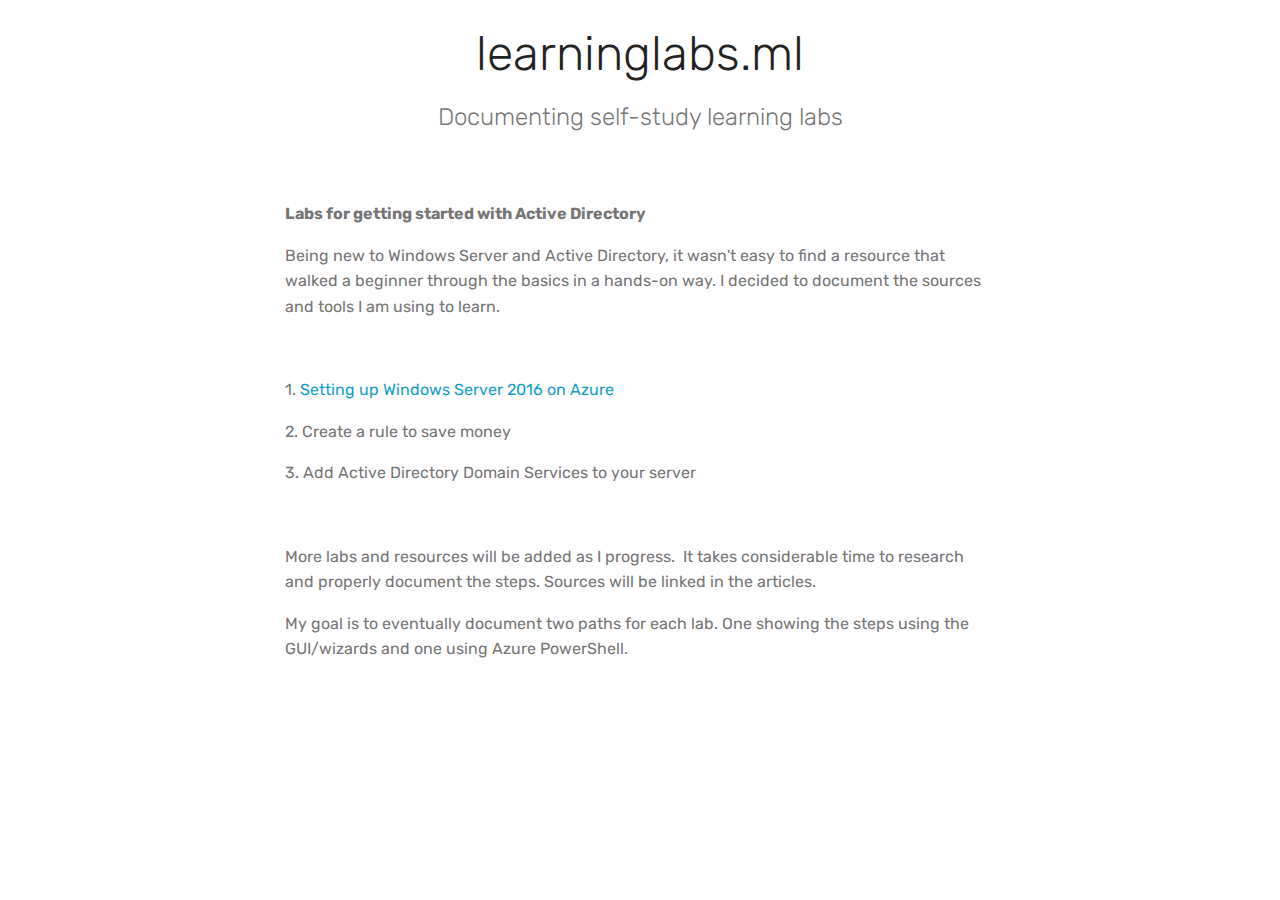
==== index.html @ c2d1ae89 "create github pages" ====
<!DOCTYPE html>
<html>
<head>
  <!-- Site made with Mobirise Website Builder v4.3.2, https://mobirise.com -->
  <meta charset="UTF-8">
  <meta http-equiv="X-UA-Compatible" content="IE=edge">
  <meta name="generator" content="Mobirise v4.3.2, mobirise.com">
  <meta name="viewport" content="width=device-width, initial-scale=1">
  <link rel="shortcut icon" href="assets/images/logo4.png" type="image/x-icon">
  <meta name="description" content="A few labs that follow my learning process.">
  <title>Learning Labs</title>
  <link rel="stylesheet" href="assets/tether/tether.min.css">
  <link rel="stylesheet" href="assets/bootstrap/css/bootstrap.min.css">
  <link rel="stylesheet" href="assets/bootstrap/css/bootstrap-grid.min.css">
  <link rel="stylesheet" href="assets/bootstrap/css/bootstrap-reboot.min.css">
  <link rel="stylesheet" href="assets/theme/css/style.css">
  <link rel="stylesheet" href="assets/mobirise/css/mbr-additional.css" type="text/css">
  
  
  
</head>
<body>
<section class="mbr-section content4 cid-roJCKXCPIL" id="content4-3" data-rv-view="48">

    

    <div class="container">
        <div class="media-container-row">
            <div class="title col-12 col-md-8">
                <h2 class="align-center pb-3 mbr-fonts-style display-2">
                    learninglabs.ml</h2>
                <h3 class="mbr-section-subtitle align-center mbr-light mbr-fonts-style display-5">Documenting self-study learning labs</h3>
                
            </div>
        </div>
    </div>
</section>

<section class="engine"><a href="https://mobirise.co/c">free website maker</a></section><section class="mbr-section article content1 cid-roJEyZtAhq" id="content1-7" data-rv-view="50">
    
     

    <div class="container">
        <div class="media-container-row">
            <div class="mbr-text col-12 col-md-8 mbr-fonts-style display-7"><p><strong>Labs for getting started with Active Directory</strong></p><p>Being new to Windows Server and Active Directory, it wasn't easy to find a resource that walked a beginner through the basics in a hands-on way. I decided to document the sources and tools I am using to learn.&nbsp;</p><p><span style="font-size: 1rem;"><br></span></p><p><span style="font-size: 1rem;">1. <a href="setting-up-windows-server.html">Setting up Windows Server 2016 on Azure</a></span><br></p><p><span style="font-size: 1rem;">2. Create a rule to save money</span></p><p><span style="font-size: 1rem;">3. Add Active Directory Domain Services to your server</span></p><p><span style="font-size: 1rem;"><br></span></p><p><span style="font-size: 1rem;">More labs and resources will be added as I progress. &nbsp;It takes considerable time to research and properly document the steps. Sources will be linked in the articles.&nbsp;</span></p><p>My goal is to eventually document two paths for each lab. One showing the steps using the GUI/wizards and one using Azure PowerShell.&nbsp;</p></div>
        </div>
    </div>
</section>


  <script src="assets/web/assets/jquery/jquery.min.js"></script>
  <script src="assets/popper/popper.min.js"></script>
  <script src="assets/tether/tether.min.js"></script>
  <script src="assets/bootstrap/js/bootstrap.min.js"></script>
  <script src="assets/smooth-scroll/smooth-scroll.js"></script>
  <script src="assets/theme/js/script.js"></script>
  
  
</body>
</html>
---- assets/theme/css/style.css ----
/*!
 * Mobirise v4 theme (https://mobirise.com/)
 * Copyright 2017 Mobirise
 */
section {
  background-color: #eeeeee; }

section,
.container,
.container-fluid {
  position: relative;
  word-wrap: break-word; }

a.mbr-iconfont:hover {
  text-decoration: none; }

.article .lead p, .article .lead ul, .article .lead ol, .article .lead pre, .article .lead blockquote {
  margin-bottom: 0; }

a {
  font-style: normal;
  font-weight: 400;
  cursor: pointer; }
  a, a:hover {
    text-decoration: none; }

figure {
  margin-bottom: 0; }

body {
  color: #232323; }

h1, h2, h3, h4, h5, h6,
.h1, .h2, .h3, .h4, .h5, .h6,
.display-1, .display-2, .display-3, .display-4 {
  line-height: 1;
  word-break: break-word;
  word-wrap: break-word; }

b, strong {
  font-weight: bold; }

blockquote {
  padding: 10px 0 10px 20px;
  position: relative;
  border-left: 2px solid;
  border-color: #ff3366; }

input:-webkit-autofill, input:-webkit-autofill:hover, input:-webkit-autofill:focus, input:-webkit-autofill:active {
  transition-delay: 9999s;
  transition-property: background-color, color; }

textarea[type="hidden"] {
  display: none; }

body {
  position: relative; }

section {
  background-position: 50% 50%;
  background-repeat: no-repeat;
  background-size: cover; }
  section .mbr-background-video,
  section .mbr-background-video-preview {
    position: absolute;
    bottom: 0;
    left: 0;
    right: 0;
    top: 0; }

.hidden {
  visibility: hidden; }

.mbr-z-index20 {
  z-index: 20; }

/*! Base colors */
.mbr-white {
  color: #ffffff; }

.mbr-black {
  color: #000000; }

.mbr-bg-white {
  background-color: #ffffff; }

.mbr-bg-black {
  background-color: #000000; }

/*! Text-aligns */
.align-left {
  text-align: left; }

.align-center {
  text-align: center; }

.align-right {
  text-align: right; }

@media (max-width: 767px) {
  .align-left, .align-center, .align-right, .mbr-section-btn, .mbr-section-title {
    text-align: center; } }
/*! Font-weight  */
.mbr-light {
  font-weight: 300; }

.mbr-regular {
  font-weight: 400; }

.mbr-semibold {
  font-weight: 500; }

.mbr-bold {
  font-weight: 700; }

/*! Media  */
.media-size-item {
  -webkit-flex: 1 1 auto;
  -moz-flex: 1 1 auto;
  -ms-flex: 1 1 auto;
  -o-flex: 1 1 auto;
  flex: 1 1 auto; }

.media-content {
  -webkit-flex-basis: 100%;
  flex-basis: 100%; }

.media-container-row {
  display: -ms-flexbox;
  display: -webkit-flex;
  display: flex;
  -webkit-flex-direction: row;
  -ms-flex-direction: row;
  flex-direction: row;
  -webkit-flex-wrap: wrap;
  -ms-flex-wrap: wrap;
  flex-wrap: wrap;
  -webkit-justify-content: center;
  -ms-flex-pack: center;
  justify-content: center;
  -webkit-align-content: center;
  -ms-flex-line-pack: center;
  align-content: center;
  -webkit-align-items: start;
  -ms-flex-align: start;
  align-items: start; }
  .media-container-row .media-size-item {
    width: 400px; }

.media-container-column {
  display: -ms-flexbox;
  display: -webkit-flex;
  display: flex;
  -webkit-flex-direction: column;
  -ms-flex-direction: column;
  flex-direction: column;
  -webkit-flex-wrap: wrap;
  -ms-flex-wrap: wrap;
  flex-wrap: wrap;
  -webkit-justify-content: center;
  -ms-flex-pack: center;
  justify-content: center;
  -webkit-align-content: center;
  -ms-flex-line-pack: center;
  align-content: center;
  -webkit-align-items: stretch;
  -ms-flex-align: stretch;
  align-items: stretch; }
  .media-container-column > * {
    width: 100%; }

@media (min-width: 992px) {
  .media-container-row {
    -webkit-flex-wrap: nowrap;
    -ms-flex-wrap: nowrap;
    flex-wrap: nowrap; } }
figure {
  overflow: hidden; }

figure[mbr-media-size] {
  transition: width 0.1s; }

.mbr-figure img, .mbr-figure iframe {
  display: block;
  width: 100%; }

.card {
  background-color: transparent;
  border: none; }

.card-img {
  text-align: center;
  flex-shrink: 0; }

.media {
  max-width: 100%;
  margin: 0 auto; }

.mbr-figure {
  -ms-flex-item-align: center;
  -ms-grid-row-align: center;
  -webkit-align-self: center;
  align-self: center; }

.media-container > div {
  max-width: 100%; }

.mbr-figure img, .card-img img {
  width: 100%; }

@media (max-width: 991px) {
  .media-size-item {
    width: auto !important; }

  .media {
    width: auto; }

  .mbr-figure {
    width: 100% !important; } }
/*! Buttons */
.mbr-section-btn {
  margin-left: -.25rem;
  margin-right: -.25rem;
  font-size: 0; }

nav .mbr-section-btn {
  margin-left: 0rem;
  margin-right: 0rem; }

/*! Btn icon margin */
.btn .mbr-iconfont, .btn.btn-sm .mbr-iconfont {
  cursor: pointer;
  margin-right: 0.5rem; }

.btn.btn-md .mbr-iconfont, .btn.btn-md .mbr-iconfont {
  margin-right: 0.8rem; }

.mbr-regular {
  font-weight: 400; }

.mbr-semibold {
  font-weight: 500; }

.mbr-bold {
  font-weight: 700; }

[type="submit"] {
  -webkit-appearance: none; }

/*! Full-screen */
.mbr-fullscreen .mbr-overlay {
  min-height: 100vh; }

.mbr-fullscreen {
  display: flex;
  display: -webkit-flex;
  display: -moz-flex;
  display: -ms-flex;
  display: -o-flex;
  align-items: center;
  -webkit-align-items: center;
  min-height: 100vh;
  padding-top: 3rem;
  padding-bottom: 3rem; }

/*! Map */
.map {
  height: 25rem;
  position: relative; }
  .map iframe {
    width: 100%;
    height: 100%; }

/* Form */
.form-asterisk {
  font-family: initial;
  position: absolute;
  top: -2px;
  font-weight: normal; }

/*! Scroll to top arrow */
.mbr-arrow-up {
  bottom: 25px;
  right: 90px;
  position: fixed;
  text-align: right;
  z-index: 5000;
  color: #ffffff;
  font-size: 32px;
  transform: rotate(180deg);
  -webkit-transform: rotate(180deg); }

.mbr-arrow-up a {
  background: rgba(0, 0, 0, 0.2);
  border-radius: 3px;
  color: #fff;
  display: inline-block;
  height: 60px;
  width: 60px;
  outline-style: none !important;
  position: relative;
  text-decoration: none;
  transition: all .3s ease-in-out;
  cursor: pointer;
  text-align: center; }
  .mbr-arrow-up a:hover {
    background-color: rgba(0, 0, 0, 0.4); }
  .mbr-arrow-up a i {
    line-height: 60px; }

.mbr-arrow-up-icon {
  display: block;
  color: #fff; }

.mbr-arrow-up-icon::before {
  content: "\203a";
  display: inline-block;
  font-family: serif;
  font-size: 32px;
  line-height: 1;
  font-style: normal;
  position: relative;
  top: 6px;
  left: -4px;
  -webkit-transform: rotate(-90deg);
  transform: rotate(-90deg); }

/*! Arrow Down */
.mbr-arrow {
  position: absolute;
  bottom: 45px;
  left: 50%;
  width: 60px;
  height: 60px;
  cursor: pointer;
  background-color: rgba(80, 80, 80, 0.5);
  border-radius: 50%;
  -webkit-transform: translateX(-50%);
  transform: translateX(-50%); }
  .mbr-arrow > a {
    display: inline-block;
    text-decoration: none;
    outline-style: none;
    -webkit-animation: arrowdown 1.7s ease-in-out infinite;
    animation: arrowdown 1.7s ease-in-out infinite; }
    .mbr-arrow > a > i {
      position: absolute;
      top: -2px;
      left: 15px;
      font-size: 2rem; }

@keyframes arrowdown {
  0% {
    transform: translateY(0px);
    -webkit-transform: translateY(0px); }
  50% {
    transform: translateY(-5px);
    -webkit-transform: translateY(-5px); }
  100% {
    transform: translateY(0px);
    -webkit-transform: translateY(0px); } }
@-webkit-keyframes arrowdown {
  0% {
    transform: translateY(0px);
    -webkit-transform: translateY(0px); }
  50% {
    transform: translateY(-5px);
    -webkit-transform: translateY(-5px); }
  100% {
    transform: translateY(0px);
    -webkit-transform: translateY(0px); } }
@media (max-width: 500px) {
  .mbr-arrow-up {
    left: 50%;
    right: auto;
    transform: translateX(-50%) rotate(180deg);
    -webkit-transform: translateX(-50%) rotate(180deg); } }
/*Gradients animation*/
@keyframes gradient-animation {
  from {
    background-position: 0% 100%;
    animation-timing-function: ease-in-out; }
  to {
    background-position: 100% 0%;
    animation-timing-function: ease-in-out; } }
@-webkit-keyframes gradient-animation {
  from {
    background-position: 0% 100%;
    animation-timing-function: ease-in-out; }
  to {
    background-position: 100% 0%;
    animation-timing-function: ease-in-out; } }
.bg-gradient {
  background-size: 200% 200%;
  animation: gradient-animation 5s infinite alternate;
  -webkit-animation: gradient-animation 5s infinite alternate; }

.menu .navbar-brand {
  display: -webkit-flex; }
  .menu .navbar-brand span {
    display: flex;
    display: -webkit-flex; }
  .menu .navbar-brand .navbar-caption-wrap {
    display: -webkit-flex; }
  .menu .navbar-brand .navbar-logo img {
    display: -webkit-flex; }
@media (min-width: 768px) and (max-width: 991px) {
  .menu .navbar-toggleable-sm .navbar-nav {
    display: -webkit-box;
    display: -webkit-flex;
    display: -ms-flexbox; } }
@media (min-width: 992px) {
  .menu .navbar-nav.nav-dropdown {
    display: -webkit-flex; }
  .menu .navbar-toggleable-sm .navbar-collapse {
    display: -webkit-flex !important; } }

/*# sourceMappingURL=style.css.map */
.engine {
	position: absolute;
	text-indent: -2400px;
	text-align: center;
	padding: 0;
	top: 0;
	left: -2400px;
}
---- assets/mobirise/css/mbr-additional.css ----
@import url(https://fonts.googleapis.com/css?family=Rubik:300,300i,400,400i,500,500i,700,700i,900,900i);





body {
  font-style: normal;
  line-height: 1.5;
}
.mbr-section-title {
  font-style: normal;
  line-height: 1.2;
}
.mbr-section-subtitle {
  line-height: 1.3;
}
.mbr-text {
  font-style: normal;
  line-height: 1.6;
}
.display-1 {
  font-family: 'Rubik', sans-serif;
  font-size: 4.25rem;
}
.display-1 > .mbr-iconfont {
  font-size: 6.8rem;
}
.display-2 {
  font-family: 'Rubik', sans-serif;
  font-size: 3rem;
}
.display-2 > .mbr-iconfont {
  font-size: 4.8rem;
}
.display-4 {
  font-family: 'Rubik', sans-serif;
  font-size: 1rem;
}
.display-4 > .mbr-iconfont {
  font-size: 1.6rem;
}
.display-5 {
  font-family: 'Rubik', sans-serif;
  font-size: 1.5rem;
}
.display-5 > .mbr-iconfont {
  font-size: 2.4rem;
}
.display-7 {
  font-family: 'Rubik', sans-serif;
  font-size: 1rem;
}
.display-7 > .mbr-iconfont {
  font-size: 1.6rem;
}
/* ---- Fluid typography for mobile devices ---- */
/* 1.4 - font scale ratio ( bootstrap == 1.42857 ) */
/* 100vw - current viewport width */
/* (48 - 20)  48 == 48rem == 768px, 20 == 20rem == 320px(minimal supported viewport) */
/* 0.65 - min scale variable, may vary */
@media (max-width: 768px) {
  .display-1 {
    font-size: 3.4rem;
    font-size: calc( 2.1374999999999997rem + (4.25 - 2.1374999999999997) * ((100vw - 20rem) / (48 - 20)));
    line-height: calc( 1.4 * (2.1374999999999997rem + (4.25 - 2.1374999999999997) * ((100vw - 20rem) / (48 - 20))));
  }
  .display-2 {
    font-size: 2.4rem;
    font-size: calc( 1.7rem + (3 - 1.7) * ((100vw - 20rem) / (48 - 20)));
    line-height: calc( 1.4 * (1.7rem + (3 - 1.7) * ((100vw - 20rem) / (48 - 20))));
  }
  .display-4 {
    font-size: 0.8rem;
    font-size: calc( 1rem + (1 - 1) * ((100vw - 20rem) / (48 - 20)));
    line-height: calc( 1.4 * (1rem + (1 - 1) * ((100vw - 20rem) / (48 - 20))));
  }
  .display-5 {
    font-size: 1.2rem;
    font-size: calc( 1.175rem + (1.5 - 1.175) * ((100vw - 20rem) / (48 - 20)));
    line-height: calc( 1.4 * (1.175rem + (1.5 - 1.175) * ((100vw - 20rem) / (48 - 20))));
  }
}
/* Buttons */
.btn {
  font-weight: 500;
  border-width: 2px;
  font-style: normal;
  letter-spacing: 1px;
  margin: .4rem .8rem;
  white-space: normal;
  -webkit-transition: all 0.3s ease-in-out;
  -moz-transition: all 0.3s ease-in-out;
  transition: all 0.3s ease-in-out;
  padding: 1rem 3rem;
  border-radius: 3px;
  display: inline-flex;
  align-items: center;
  justify-content: center;
  word-break: break-word;
}
.btn-sm {
  font-weight: 500;
  letter-spacing: 1px;
  -webkit-transition: all 0.3s ease-in-out;
  -moz-transition: all 0.3s ease-in-out;
  transition: all 0.3s ease-in-out;
  padding: 0.6rem 1.5rem;
  border-radius: 3px;
}
.btn-md {
  font-weight: 500;
  letter-spacing: 1px;
  margin: .4rem .8rem !important;
  -webkit-transition: all 0.3s ease-in-out;
  -moz-transition: all 0.3s ease-in-out;
  transition: all 0.3s ease-in-out;
  padding: 1rem 3rem;
  border-radius: 3px;
}
.btn-lg {
  font-weight: 500;
  letter-spacing: 1px;
  margin: .4rem .8rem !important;
  -webkit-transition: all 0.3s ease-in-out;
  -moz-transition: all 0.3s ease-in-out;
  transition: all 0.3s ease-in-out;
  padding: 1.2rem 3.2rem;
  border-radius: 3px;
}
.bg-primary {
  background-color: #149dcc !important;
}
.bg-success {
  background-color: #f7ed4a !important;
}
.bg-info {
  background-color: #82786e !important;
}
.bg-warning {
  background-color: #879a9f !important;
}
.bg-danger {
  background-color: #b1a374 !important;
}
.btn-primary,
.btn-primary:active {
  background-color: #149dcc;
  border-color: #149dcc;
  color: #ffffff;
}
.btn-primary:hover,
.btn-primary:focus,
.btn-primary.focus,
.btn-primary.active {
  color: #ffffff;
  background-color: #0d6786;
  border-color: #0d6786;
}
.btn-primary.disabled,
.btn-primary:disabled {
  color: #ffffff !important;
  background-color: #0d6786 !important;
  border-color: #0d6786 !important;
}
.btn-secondary,
.btn-secondary:active {
  background-color: #ff3366;
  border-color: #ff3366;
  color: #ffffff;
}
.btn-secondary:hover,
.btn-secondary:focus,
.btn-secondary.focus,
.btn-secondary.active {
  color: #ffffff;
  background-color: #e50039;
  border-color: #e50039;
}
.btn-secondary.disabled,
.btn-secondary:disabled {
  color: #ffffff !important;
  background-color: #e50039 !important;
  border-color: #e50039 !important;
}
.btn-info,
.btn-info:active {
  background-color: #82786e;
  border-color: #82786e;
  color: #ffffff;
}
.btn-info:hover,
.btn-info:focus,
.btn-info.focus,
.btn-info.active {
  color: #ffffff;
  background-color: #59524b;
  border-color: #59524b;
}
.btn-info.disabled,
.btn-info:disabled {
  color: #ffffff !important;
  background-color: #59524b !important;
  border-color: #59524b !important;
}
.btn-success,
.btn-success:active {
  background-color: #f7ed4a;
  border-color: #f7ed4a;
  color: #ffffff;
}
.btn-success:hover,
.btn-success:focus,
.btn-success.focus,
.btn-success.active {
  color: #ffffff;
  background-color: #eadd0a;
  border-color: #eadd0a;
}
.btn-success.disabled,
.btn-success:disabled {
  color: #ffffff !important;
  background-color: #eadd0a !important;
  border-color: #eadd0a !important;
}
.btn-warning,
.btn-warning:active {
  background-color: #879a9f;
  border-color: #879a9f;
  color: #ffffff;
}
.btn-warning:hover,
.btn-warning:focus,
.btn-warning.focus,
.btn-warning.active {
  color: #ffffff;
  background-color: #617479;
  border-color: #617479;
}
.btn-warning.disabled,
.btn-warning:disabled {
  color: #ffffff !important;
  background-color: #617479 !important;
  border-color: #617479 !important;
}
.btn-danger,
.btn-danger:active {
  background-color: #b1a374;
  border-color: #b1a374;
  color: #ffffff;
}
.btn-danger:hover,
.btn-danger:focus,
.btn-danger.focus,
.btn-danger.active {
  color: #ffffff;
  background-color: #8b7d4e;
  border-color: #8b7d4e;
}
.btn-danger.disabled,
.btn-danger:disabled {
  color: #ffffff !important;
  background-color: #8b7d4e !important;
  border-color: #8b7d4e !important;
}
.btn-white {
  color: #333333 !important;
}
.btn-white,
.btn-white:active {
  background-color: #ffffff;
  border-color: #ffffff;
  color: #ffffff;
}
.btn-white:hover,
.btn-white:focus,
.btn-white.focus,
.btn-white.active {
  color: #ffffff;
  background-color: #d4d4d4;
  border-color: #d4d4d4;
}
.btn-white.disabled,
.btn-white:disabled {
  color: #ffffff !important;
  background-color: #d4d4d4 !important;
  border-color: #d4d4d4 !important;
}
.btn-black,
.btn-black:active {
  background-color: #333333;
  border-color: #333333;
  color: #ffffff;
}
.btn-black:hover,
.btn-black:focus,
.btn-black.focus,
.btn-black.active {
  color: #ffffff;
  background-color: #0d0d0d;
  border-color: #0d0d0d;
}
.btn-black.disabled,
.btn-black:disabled {
  color: #ffffff !important;
  background-color: #0d0d0d !important;
  border-color: #0d0d0d !important;
}
.btn-primary-outline,
.btn-primary-outline:active {
  background: none;
  border-color: #0b566f;
  color: #0b566f;
}
.btn-primary-outline:hover,
.btn-primary-outline:focus,
.btn-primary-outline.focus,
.btn-primary-outline.active {
  color: #ffffff;
  background-color: #149dcc;
  border-color: #149dcc;
}
.btn-primary-outline.disabled,
.btn-primary-outline:disabled {
  color: #ffffff !important;
  background-color: #149dcc !important;
  border-color: #149dcc !important;
}
.btn-secondary-outline,
.btn-secondary-outline:active {
  background: none;
  border-color: #cc0033;
  color: #cc0033;
}
.btn-secondary-outline:hover,
.btn-secondary-outline:focus,
.btn-secondary-outline.focus,
.btn-secondary-outline.active {
  color: #ffffff;
  background-color: #ff3366;
  border-color: #ff3366;
}
.btn-secondary-outline.disabled,
.btn-secondary-outline:disabled {
  color: #ffffff !important;
  background-color: #ff3366 !important;
  border-color: #ff3366 !important;
}
.btn-info-outline,
.btn-info-outline:active {
  background: none;
  border-color: #4b453f;
  color: #4b453f;
}
.btn-info-outline:hover,
.btn-info-outline:focus,
.btn-info-outline.focus,
.btn-info-outline.active {
  color: #ffffff;
  background-color: #82786e;
  border-color: #82786e;
}
.btn-info-outline.disabled,
.btn-info-outline:disabled {
  color: #ffffff !important;
  background-color: #82786e !important;
  border-color: #82786e !important;
}
.btn-success-outline,
.btn-success-outline:active {
  background: none;
  border-color: #d2c609;
  color: #d2c609;
}
.btn-success-outline:hover,
.btn-success-outline:focus,
.btn-success-outline.focus,
.btn-success-outline.active {
  color: #ffffff;
  background-color: #f7ed4a;
  border-color: #f7ed4a;
}
.btn-success-outline.disabled,
.btn-success-outline:disabled {
  color: #ffffff !important;
  background-color: #f7ed4a !important;
  border-color: #f7ed4a !important;
}
.btn-warning-outline,
.btn-warning-outline:active {
  background: none;
  border-color: #55666b;
  color: #55666b;
}
.btn-warning-outline:hover,
.btn-warning-outline:focus,
.btn-warning-outline.focus,
.btn-warning-outline.active {
  color: #ffffff;
  background-color: #879a9f;
  border-color: #879a9f;
}
.btn-warning-outline.disabled,
.btn-warning-outline:disabled {
  color: #ffffff !important;
  background-color: #879a9f !important;
  border-color: #879a9f !important;
}
.btn-danger-outline,
.btn-danger-outline:active {
  background: none;
  border-color: #7a6e45;
  color: #7a6e45;
}
.btn-danger-outline:hover,
.btn-danger-outline:focus,
.btn-danger-outline.focus,
.btn-danger-outline.active {
  color: #ffffff;
  background-color: #b1a374;
  border-color: #b1a374;
}
.btn-danger-outline.disabled,
.btn-danger-outline:disabled {
  color: #ffffff !important;
  background-color: #b1a374 !important;
  border-color: #b1a374 !important;
}
.btn-black-outline,
.btn-black-outline:active {
  background: none;
  border-color: #000000;
  color: #000000;
}
.btn-black-outline:hover,
.btn-black-outline:focus,
.btn-black-outline.focus,
.btn-black-outline.active {
  color: #ffffff;
  background-color: #333333;
  border-color: #333333;
}
.btn-black-outline.disabled,
.btn-black-outline:disabled {
  color: #ffffff !important;
  background-color: #333333 !important;
  border-color: #333333 !important;
}
.btn-white-outline,
.btn-white-outline:active,
.btn-white-outline.active {
  background: none;
  border-color: #ffffff;
  color: #ffffff;
}
.btn-white-outline:hover,
.btn-white-outline:focus,
.btn-white-outline.focus {
  color: #333333;
  background-color: #ffffff;
  border-color: #ffffff;
}
.text-primary {
  color: #149dcc !important;
}
.text-secondary {
  color: #ff3366 !important;
}
.text-success {
  color: #f7ed4a !important;
}
.text-info {
  color: #82786e !important;
}
.text-warning {
  color: #879a9f !important;
}
.text-danger {
  color: #b1a374 !important;
}
.text-white {
  color: #ffffff !important;
}
.text-black {
  color: #000000 !important;
}
a.text-primary:hover,
a.text-primary:focus {
  color: #0b566f !important;
}
a.text-secondary:hover,
a.text-secondary:focus {
  color: #cc0033 !important;
}
a.text-success:hover,
a.text-success:focus {
  color: #d2c609 !important;
}
a.text-info:hover,
a.text-info:focus {
  color: #4b453f !important;
}
a.text-warning:hover,
a.text-warning:focus {
  color: #55666b !important;
}
a.text-danger:hover,
a.text-danger:focus {
  color: #7a6e45 !important;
}
a.text-white:hover,
a.text-white:focus {
  color: #b3b3b3 !important;
}
a.text-black:hover,
a.text-black:focus {
  color: #4d4d4d !important;
}
.alert-success {
  background-color: #70c770;
}
.alert-info {
  background-color: #82786e;
}
.alert-warning {
  background-color: #879a9f;
}
.alert-danger {
  background-color: #b1a374;
}
.mbr-section-btn a.btn:not(.btn-form) {
  border-radius: 100px;
}
.mbr-section-btn a.btn:not(.btn-form):hover {
  box-shadow: 0 10px 40px 0 rgba(0, 0, 0, 0.2);
}
.mbr-gallery-filter li a {
  border-radius: 100px !important;
}
.mbr-gallery-filter li.active .btn {
  background-color: #149dcc;
  border-color: #149dcc;
  color: #ffffff;
}
.mbr-gallery-filter li.active .btn:focus {
  box-shadow: none;
}
.nav-tabs .nav-link {
  border-radius: 100px !important;
}
.btn-form {
  border-radius: 0;
}
.btn-form:hover {
  cursor: pointer;
}
a,
a:hover {
  color: #149dcc;
}
.mbr-plan-header.bg-primary .mbr-plan-subtitle,
.mbr-plan-header.bg-primary .mbr-plan-price-desc {
  color: #b4e6f8;
}
.mbr-plan-header.bg-success .mbr-plan-subtitle,
.mbr-plan-header.bg-success .mbr-plan-price-desc {
  color: #ffffff;
}
.mbr-plan-header.bg-info .mbr-plan-subtitle,
.mbr-plan-header.bg-info .mbr-plan-price-desc {
  color: #beb8b2;
}
.mbr-plan-header.bg-warning .mbr-plan-subtitle,
.mbr-plan-header.bg-warning .mbr-plan-price-desc {
  color: #ced6d8;
}
.mbr-plan-header.bg-danger .mbr-plan-subtitle,
.mbr-plan-header.bg-danger .mbr-plan-price-desc {
  color: #dfd9c6;
}
/* Scroll to top button*/
.scrollToTop_wraper {
  opacity: 0 !important;
}
/* Others*/
.note-check a[data-value=Rubik] {
  font-style: normal;
}
.mbr-arrow a {
  color: #ffffff;
}
.form-control-label {
  position: relative;
  cursor: pointer;
  margin-bottom: .357em;
  padding: 0;
}
.alert {
  color: #ffffff;
  border-radius: 0;
  border: 0;
  font-size: .875rem;
  line-height: 1.5;
  margin-bottom: 1.875rem;
  padding: 1.25rem;
  position: relative;
}
.alert.alert-form::after {
  background-color: inherit;
  bottom: -7px;
  content: "";
  display: block;
  height: 14px;
  left: 50%;
  margin-left: -7px;
  position: absolute;
  transform: rotate(45deg);
  width: 14px;
}
.form-control {
  background-color: #f5f5f5;
  box-shadow: none;
  color: #565656;
  font-family: 'Rubik', sans-serif;
  font-size: 1rem;
  line-height: 1.43;
  min-height: 3.5em;
  padding: 1.07em .5em;
}
.form-control > .mbr-iconfont {
  font-size: 1.6rem;
}
.form-control,
.form-control:focus {
  border: 1px solid #e8e8e8;
}
.form-active .form-control:invalid {
  border-color: red;
}
.mbr-overlay {
  background-color: #000;
  bottom: 0;
  left: 0;
  opacity: .5;
  position: absolute;
  right: 0;
  top: 0;
  z-index: 0;
}
blockquote {
  font-style: italic;
  padding: 10px 0 10px 20px;
  font-size: 1.09rem;
  position: relative;
  border-color: #149dcc;
  border-width: 3px;
}
ul,
ol,
pre,
blockquote {
  margin-bottom: 2.3125rem;
}
pre {
  background: #f4f4f4;
  padding: 10px 24px;
  white-space: pre-wrap;
}
.inactive {
  -webkit-user-select: none;
  -moz-user-select: none;
  -ms-user-select: none;
  user-select: none;
  pointer-events: none;
  -webkit-user-drag: none;
  user-drag: none;
}
.mbr-section__comments .row {
  justify-content: center;
}
/* Forms */
.mbr-form .btn {
  margin: .4rem 0;
}
.mbr-form .input-group-btn a.btn {
  border-radius: 100px !important;
}
.mbr-form .input-group-btn a.btn:hover {
  box-shadow: 0 10px 40px 0 rgba(0, 0, 0, 0.2);
}
.mbr-form .input-group-btn button[type="submit"] {
  border-radius: 100px !important;
  padding: 1rem 3rem;
}
.mbr-form .input-group-btn button[type="submit"]:hover {
  box-shadow: 0 10px 40px 0 rgba(0, 0, 0, 0.2);
}
.form2 .form-control {
  border-top-left-radius: 100px;
  border-bottom-left-radius: 100px;
}
.form2 .input-group-btn a.btn {
  border-top-left-radius: 0 !important;
  border-bottom-left-radius: 0 !important;
}
.form2 .input-group-btn button[type="submit"] {
  border-top-left-radius: 0 !important;
  border-bottom-left-radius: 0 !important;
}
.form3 input[type="email"] {
  border-radius: 100px !important;
}
@media (max-width: 349px) {
  .form2 input[type="email"] {
    border-radius: 100px !important;
  }
  .form2 .input-group-btn a.btn {
    border-radius: 100px !important;
  }
  .form2 .input-group-btn button[type="submit"] {
    border-radius: 100px !important;
  }
}
@media (max-width: 767px) {
  .btn {
    font-size: .75rem !important;
  }
  .btn .mbr-iconfont {
    font-size: 1rem !important;
  }
}
/* Social block */
.btn-social {
  font-size: 20px;
  border-radius: 50%;
  padding: 0;
  width: 44px;
  height: 44px;
  line-height: 44px;
  text-align: center;
  position: relative;
  border: 2px solid #c0a375;
  border-color: #149dcc;
  color: #232323;
  cursor: pointer;
}
.btn-social i {
  top: 0;
  line-height: 44px;
  width: 44px;
}
.btn-social:hover {
  color: #fff;
  background: #149dcc;
}
.btn-social + .btn {
  margin-left: .1rem;
}
/* Footer */
.mbr-footer-content li::before,
.mbr-footer .mbr-contacts li::before {
  background: #149dcc;
}
.mbr-footer-content li a:hover,
.mbr-footer .mbr-contacts li a:hover {
  color: #149dcc;
}
.footer3 input[type="email"],
.footer4 input[type="email"] {
  border-radius: 100px !important;
}
.footer3 .input-group-btn a.btn,
.footer4 .input-group-btn a.btn {
  border-radius: 100px !important;
}
.footer3 .input-group-btn button[type="submit"],
.footer4 .input-group-btn button[type="submit"] {
  border-radius: 100px !important;
}
/* Headers*/
.header13 .form-inline input[type="email"],
.header14 .form-inline input[type="email"] {
  border-radius: 100px;
}
.header13 .form-inline input[type="text"],
.header14 .form-inline input[type="text"] {
  border-radius: 100px;
}
.header13 .form-inline input[type="tel"],
.header14 .form-inline input[type="tel"] {
  border-radius: 100px;
}
.header13 .form-inline a.btn,
.header14 .form-inline a.btn {
  border-radius: 100px;
}
.header13 .form-inline button,
.header14 .form-inline button {
  border-radius: 100px !important;
}
.offset-1 {
  margin-left: 8.33333%;
}
.offset-2 {
  margin-left: 16.66667%;
}
.offset-3 {
  margin-left: 25%;
}
.offset-4 {
  margin-left: 33.33333%;
}
.offset-5 {
  margin-left: 41.66667%;
}
.offset-6 {
  margin-left: 50%;
}
.offset-7 {
  margin-left: 58.33333%;
}
.offset-8 {
  margin-left: 66.66667%;
}
.offset-9 {
  margin-left: 75%;
}
.offset-10 {
  margin-left: 83.33333%;
}
.offset-11 {
  margin-left: 91.66667%;
}
@media (min-width: 576px) {
  .offset-sm-0 {
    margin-left: 0%;
  }
  .offset-sm-1 {
    margin-left: 8.33333%;
  }
  .offset-sm-2 {
    margin-left: 16.66667%;
  }
  .offset-sm-3 {
    margin-left: 25%;
  }
  .offset-sm-4 {
    margin-left: 33.33333%;
  }
  .offset-sm-5 {
    margin-left: 41.66667%;
  }
  .offset-sm-6 {
    margin-left: 50%;
  }
  .offset-sm-7 {
    margin-left: 58.33333%;
  }
  .offset-sm-8 {
    margin-left: 66.66667%;
  }
  .offset-sm-9 {
    margin-left: 75%;
  }
  .offset-sm-10 {
    margin-left: 83.33333%;
  }
  .offset-sm-11 {
    margin-left: 91.66667%;
  }
}
@media (min-width: 768px) {
  .offset-md-0 {
    margin-left: 0%;
  }
  .offset-md-1 {
    margin-left: 8.33333%;
  }
  .offset-md-2 {
    margin-left: 16.66667%;
  }
  .offset-md-3 {
    margin-left: 25%;
  }
  .offset-md-4 {
    margin-left: 33.33333%;
  }
  .offset-md-5 {
    margin-left: 41.66667%;
  }
  .offset-md-6 {
    margin-left: 50%;
  }
  .offset-md-7 {
    margin-left: 58.33333%;
  }
  .offset-md-8 {
    margin-left: 66.66667%;
  }
  .offset-md-9 {
    margin-left: 75%;
  }
  .offset-md-10 {
    margin-left: 83.33333%;
  }
  .offset-md-11 {
    margin-left: 91.66667%;
  }
}
@media (min-width: 992px) {
  .offset-lg-0 {
    margin-left: 0%;
  }
  .offset-lg-1 {
    margin-left: 8.33333%;
  }
  .offset-lg-2 {
    margin-left: 16.66667%;
  }
  .offset-lg-3 {
    margin-left: 25%;
  }
  .offset-lg-4 {
    margin-left: 33.33333%;
  }
  .offset-lg-5 {
    margin-left: 41.66667%;
  }
  .offset-lg-6 {
    margin-left: 50%;
  }
  .offset-lg-7 {
    margin-left: 58.33333%;
  }
  .offset-lg-8 {
    margin-left: 66.66667%;
  }
  .offset-lg-9 {
    margin-left: 75%;
  }
  .offset-lg-10 {
    margin-left: 83.33333%;
  }
  .offset-lg-11 {
    margin-left: 91.66667%;
  }
}
@media (min-width: 1200px) {
  .offset-xl-0 {
    margin-left: 0%;
  }
  .offset-xl-1 {
    margin-left: 8.33333%;
  }
  .offset-xl-2 {
    margin-left: 16.66667%;
  }
  .offset-xl-3 {
    margin-left: 25%;
  }
  .offset-xl-4 {
    margin-left: 33.33333%;
  }
  .offset-xl-5 {
    margin-left: 41.66667%;
  }
  .offset-xl-6 {
    margin-left: 50%;
  }
  .offset-xl-7 {
    margin-left: 58.33333%;
  }
  .offset-xl-8 {
    margin-left: 66.66667%;
  }
  .offset-xl-9 {
    margin-left: 75%;
  }
  .offset-xl-10 {
    margin-left: 83.33333%;
  }
  .offset-xl-11 {
    margin-left: 91.66667%;
  }
}
.navbar-toggler {
  -webkit-align-self: flex-start;
  -ms-flex-item-align: start;
  align-self: flex-start;
  padding: 0.25rem 0.75rem;
  font-size: 1.25rem;
  line-height: 1;
  background: transparent;
  border: 1px solid transparent;
  -webkit-border-radius: 0.25rem;
  border-radius: 0.25rem;
}
.navbar-toggler:focus,
.navbar-toggler:hover {
  text-decoration: none;
}
.navbar-toggler-icon {
  display: inline-block;
  width: 1.5em;
  height: 1.5em;
  vertical-align: middle;
  content: "";
  background: no-repeat center center;
  -webkit-background-size: 100% 100%;
  -o-background-size: 100% 100%;
  background-size: 100% 100%;
}
.navbar-toggler-left {
  position: absolute;
  left: 1rem;
}
.navbar-toggler-right {
  position: absolute;
  right: 1rem;
}
@media (max-width: 575px) {
  .navbar-toggleable .navbar-nav .dropdown-menu {
    position: static;
    float: none;
  }
  .navbar-toggleable > .container {
    padding-right: 0;
    padding-left: 0;
  }
}
@media (min-width: 576px) {
  .navbar-toggleable {
    -webkit-box-orient: horizontal;
    -webkit-box-direction: normal;
    -webkit-flex-direction: row;
    -ms-flex-direction: row;
    flex-direction: row;
    -webkit-flex-wrap: nowrap;
    -ms-flex-wrap: nowrap;
    flex-wrap: nowrap;
    -webkit-box-align: center;
    -webkit-align-items: center;
    -ms-flex-align: center;
    align-items: center;
  }
  .navbar-toggleable .navbar-nav {
    -webkit-box-orient: horizontal;
    -webkit-box-direction: normal;
    -webkit-flex-direction: row;
    -ms-flex-direction: row;
    flex-direction: row;
  }
  .navbar-toggleable .navbar-nav .nav-link {
    padding-right: .5rem;
    padding-left: .5rem;
  }
  .navbar-toggleable > .container {
    display: -webkit-box;
    display: -webkit-flex;
    display: -ms-flexbox;
    display: flex;
    -webkit-flex-wrap: nowrap;
    -ms-flex-wrap: nowrap;
    flex-wrap: nowrap;
    -webkit-box-align: center;
    -webkit-align-items: center;
    -ms-flex-align: center;
    align-items: center;
  }
  .navbar-toggleable .navbar-collapse {
    display: -webkit-box !important;
    display: -webkit-flex !important;
    display: -ms-flexbox !important;
    display: flex !important;
    width: 100%;
  }
  .navbar-toggleable .navbar-toggler {
    display: none;
  }
}
@media (max-width: 767px) {
  .navbar-toggleable-sm .navbar-nav .dropdown-menu {
    position: static;
    float: none;
  }
  .navbar-toggleable-sm > .container {
    padding-right: 0;
    padding-left: 0;
  }
}
@media (min-width: 768px) {
  .navbar-toggleable-sm {
    -webkit-box-orient: horizontal;
    -webkit-box-direction: normal;
    -webkit-flex-direction: row;
    -ms-flex-direction: row;
    flex-direction: row;
    -webkit-flex-wrap: nowrap;
    -ms-flex-wrap: nowrap;
    flex-wrap: nowrap;
    -webkit-box-align: center;
    -webkit-align-items: center;
    -ms-flex-align: center;
    align-items: center;
  }
  .navbar-toggleable-sm .navbar-nav {
    -webkit-box-orient: horizontal;
    -webkit-box-direction: normal;
    -webkit-flex-direction: row;
    -ms-flex-direction: row;
    flex-direction: row;
  }
  .navbar-toggleable-sm .navbar-nav .nav-link {
    padding-right: .5rem;
    padding-left: .5rem;
  }
  .navbar-toggleable-sm > .container {
    display: -webkit-box;
    display: -webkit-flex;
    display: -ms-flexbox;
    display: flex;
    -webkit-flex-wrap: nowrap;
    -ms-flex-wrap: nowrap;
    flex-wrap: nowrap;
    -webkit-box-align: center;
    -webkit-align-items: center;
    -ms-flex-align: center;
    align-items: center;
  }
  .navbar-toggleable-sm .navbar-collapse {
    display: -webkit-box !important;
    display: -webkit-flex !important;
    display: -ms-flexbox !important;
    display: flex !important;
    width: 100%;
  }
  .navbar-toggleable-sm .navbar-toggler {
    display: none;
  }
}
@media (max-width: 991px) {
  .navbar-toggleable-md .navbar-nav .dropdown-menu {
    position: static;
    float: none;
  }
  .navbar-toggleable-md > .container {
    padding-right: 0;
    padding-left: 0;
  }
}
@media (min-width: 992px) {
  .navbar-toggleable-md {
    -webkit-box-orient: horizontal;
    -webkit-box-direction: normal;
    -webkit-flex-direction: row;
    -ms-flex-direction: row;
    flex-direction: row;
    -webkit-flex-wrap: nowrap;
    -ms-flex-wrap: nowrap;
    flex-wrap: nowrap;
    -webkit-box-align: center;
    -webkit-align-items: center;
    -ms-flex-align: center;
    align-items: center;
  }
  .navbar-toggleable-md .navbar-nav {
    -webkit-box-orient: horizontal;
    -webkit-box-direction: normal;
    -webkit-flex-direction: row;
    -ms-flex-direction: row;
    flex-direction: row;
  }
  .navbar-toggleable-md .navbar-nav .nav-link {
    padding-right: .5rem;
    padding-left: .5rem;
  }
  .navbar-toggleable-md > .container {
    display: -webkit-box;
    display: -webkit-flex;
    display: -ms-flexbox;
    display: flex;
    -webkit-flex-wrap: nowrap;
    -ms-flex-wrap: nowrap;
    flex-wrap: nowrap;
    -webkit-box-align: center;
    -webkit-align-items: center;
    -ms-flex-align: center;
    align-items: center;
  }
  .navbar-toggleable-md .navbar-collapse {
    display: -webkit-box !important;
    display: -webkit-flex !important;
    display: -ms-flexbox !important;
    display: flex !important;
    width: 100%;
  }
  .navbar-toggleable-md .navbar-toggler {
    display: none;
  }
}
@media (max-width: 1199px) {
  .navbar-toggleable-lg .navbar-nav .dropdown-menu {
    position: static;
    float: none;
  }
  .navbar-toggleable-lg > .container {
    padding-right: 0;
    padding-left: 0;
  }
}
@media (min-width: 1200px) {
  .navbar-toggleable-lg {
    -webkit-box-orient: horizontal;
    -webkit-box-direction: normal;
    -webkit-flex-direction: row;
    -ms-flex-direction: row;
    flex-direction: row;
    -webkit-flex-wrap: nowrap;
    -ms-flex-wrap: nowrap;
    flex-wrap: nowrap;
    -webkit-box-align: center;
    -webkit-align-items: center;
    -ms-flex-align: center;
    align-items: center;
  }
  .navbar-toggleable-lg .navbar-nav {
    -webkit-box-orient: horizontal;
    -webkit-box-direction: normal;
    -webkit-flex-direction: row;
    -ms-flex-direction: row;
    flex-direction: row;
  }
  .navbar-toggleable-lg .navbar-nav .nav-link {
    padding-right: .5rem;
    padding-left: .5rem;
  }
  .navbar-toggleable-lg > .container {
    display: -webkit-box;
    display: -webkit-flex;
    display: -ms-flexbox;
    display: flex;
    -webkit-flex-wrap: nowrap;
    -ms-flex-wrap: nowrap;
    flex-wrap: nowrap;
    -webkit-box-align: center;
    -webkit-align-items: center;
    -ms-flex-align: center;
    align-items: center;
  }
  .navbar-toggleable-lg .navbar-collapse {
    display: -webkit-box !important;
    display: -webkit-flex !important;
    display: -ms-flexbox !important;
    display: flex !important;
    width: 100%;
  }
  .navbar-toggleable-lg .navbar-toggler {
    display: none;
  }
}
.navbar-toggleable-xl {
  -webkit-box-orient: horizontal;
  -webkit-box-direction: normal;
  -webkit-flex-direction: row;
  -ms-flex-direction: row;
  flex-direction: row;
  -webkit-flex-wrap: nowrap;
  -ms-flex-wrap: nowrap;
  flex-wrap: nowrap;
  -webkit-box-align: center;
  -webkit-align-items: center;
  -ms-flex-align: center;
  align-items: center;
}
.navbar-toggleable-xl .navbar-nav .dropdown-menu {
  position: static;
  float: none;
}
.navbar-toggleable-xl > .container {
  padding-right: 0;
  padding-left: 0;
}
.navbar-toggleable-xl .navbar-nav {
  -webkit-box-orient: horizontal;
  -webkit-box-direction: normal;
  -webkit-flex-direction: row;
  -ms-flex-direction: row;
  flex-direction: row;
}
.navbar-toggleable-xl .navbar-nav .nav-link {
  padding-right: .5rem;
  padding-left: .5rem;
}
.navbar-toggleable-xl > .container {
  display: -webkit-box;
  display: -webkit-flex;
  display: -ms-flexbox;
  display: flex;
  -webkit-flex-wrap: nowrap;
  -ms-flex-wrap: nowrap;
  flex-wrap: nowrap;
  -webkit-box-align: center;
  -webkit-align-items: center;
  -ms-flex-align: center;
  align-items: center;
}
.navbar-toggleable-xl .navbar-collapse {
  display: -webkit-box !important;
  display: -webkit-flex !important;
  display: -ms-flexbox !important;
  display: flex !important;
  width: 100%;
}
.navbar-toggleable-xl .navbar-toggler {
  display: none;
}
.card-img {
  width: auto;
}
.menu .navbar.collapsed:not(.beta-menu) {
  flex-direction: column;
}
.carousel-item.active,
.carousel-item-next,
.carousel-item-prev {
  display: -webkit-box;
  display: -webkit-flex;
  display: -ms-flexbox;
  display: flex;
}
.note-air-layout .dropup .dropdown-menu,
.note-air-layout .navbar-fixed-bottom .dropdown .dropdown-menu {
  bottom: initial !important;
}
html,
body {
  height: auto;
  min-height: 100vh;
}
.cid-roJCKXCPIL {
  padding-top: 30px;
  padding-bottom: 30px;
  background-color: #ffffff;
}
.cid-roJCKXCPIL .mbr-section-subtitle {
  color: #767676;
}
.cid-roJEyZtAhq {
  padding-top: 30px;
  padding-bottom: 30px;
  background-color: #ffffff;
}
.cid-roJEyZtAhq .mbr-text,
.cid-roJEyZtAhq blockquote {
  color: #767676;
}
.cid-roJP3tGdZZ {
  padding-top: 60px;
  padding-bottom: 60px;
  background-color: #ffffff;
}
.cid-roJP3tGdZZ .mbr-section-subtitle {
  color: #767676;
}
.cid-roJP9jHLHy {
  padding-top: 30px;
  padding-bottom: 30px;
  background-color: #ffffff;
}
.cid-roJP9jHLHy .line {
  background-color: #149dcc;
  color: #149dcc;
  align: center;
  height: 2px;
  margin: 0 auto;
}
.cid-roJP9jHLHy .section-text {
  padding: 2rem 0;
}
.cid-roJP9jHLHy .inner-container {
  margin: 0 auto;
}
@media (max-width: 768px) {
  .cid-roJP9jHLHy .inner-container {
    width: 100% !important;
  }
}
.cid-roJPGUbXRT {
  padding-top: 60px;
  padding-bottom: 60px;
  background-color: #ffffff;
}
.cid-roJPGUbXRT .mbr-section-subtitle {
  color: #767676;
}
.cid-roJPPCZVVU {
  padding-top: 30px;
  padding-bottom: 30px;
  background-color: #ffffff;
}
.cid-roJPPCZVVU .line {
  background-color: #149dcc;
  color: #149dcc;
  align: center;
  height: 2px;
  margin: 0 auto;
}
.cid-roJPPCZVVU .section-text {
  padding: 2rem 0;
}
.cid-roJPPCZVVU .inner-container {
  margin: 0 auto;
}
@media (max-width: 768px) {
  .cid-roJPPCZVVU .inner-container {
    width: 100% !important;
  }
}
.cid-roJMNxtgde {
  padding-top: 60px;
  padding-bottom: 15px;
  background-color: #ffffff;
}
.cid-roJMNxtgde .mbr-section-subtitle {
  color: #767676;
}
.cid-roJL8s371Y {
  padding-top: 30px;
  padding-bottom: 30px;
  background-color: #ffffff;
}
.cid-roJL8s371Y .mbr-text,
.cid-roJL8s371Y blockquote {
  color: #767676;
}
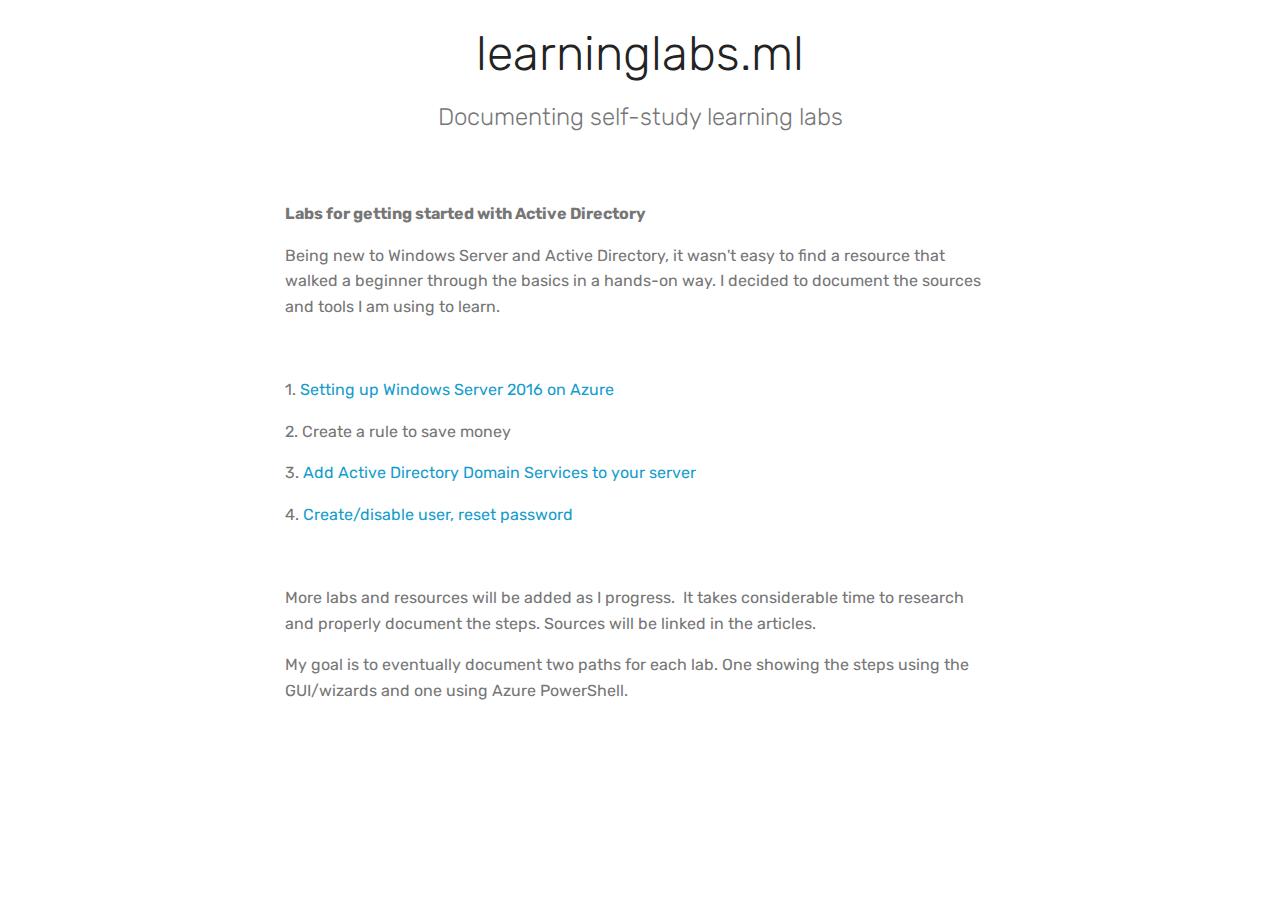
==== commit 0be42f05: "create github pages" ====
--- a/index.html
+++ b/index.html
@@ -20,7 +20,7 @@
   
 </head>
 <body>
-<section class="mbr-section content4 cid-roJCKXCPIL" id="content4-3" data-rv-view="48">
+<section class="mbr-section content4 cid-roJCKXCPIL" id="content4-3" data-rv-view="71">
 
     
 
@@ -36,13 +36,13 @@
     </div>
 </section>
 
-<section class="engine"><a href="https://mobirise.co/c">free website maker</a></section><section class="mbr-section article content1 cid-roJEyZtAhq" id="content1-7" data-rv-view="50">
+<section class="engine"><a href="https://mobirise.co/q">bootstrap slideshow</a></section><section class="mbr-section article content1 cid-roJEyZtAhq" id="content1-7" data-rv-view="73">
     
      
 
     <div class="container">
         <div class="media-container-row">
-            <div class="mbr-text col-12 col-md-8 mbr-fonts-style display-7"><p><strong>Labs for getting started with Active Directory</strong></p><p>Being new to Windows Server and Active Directory, it wasn't easy to find a resource that walked a beginner through the basics in a hands-on way. I decided to document the sources and tools I am using to learn.&nbsp;</p><p><span style="font-size: 1rem;"><br></span></p><p><span style="font-size: 1rem;">1. <a href="setting-up-windows-server.html">Setting up Windows Server 2016 on Azure</a></span><br></p><p><span style="font-size: 1rem;">2. Create a rule to save money</span></p><p><span style="font-size: 1rem;">3. Add Active Directory Domain Services to your server</span></p><p><span style="font-size: 1rem;"><br></span></p><p><span style="font-size: 1rem;">More labs and resources will be added as I progress. &nbsp;It takes considerable time to research and properly document the steps. Sources will be linked in the articles.&nbsp;</span></p><p>My goal is to eventually document two paths for each lab. One showing the steps using the GUI/wizards and one using Azure PowerShell.&nbsp;</p></div>
+            <div class="mbr-text col-12 col-md-8 mbr-fonts-style display-7"><p><strong>Labs for getting started with Active Directory</strong></p><p>Being new to Windows Server and Active Directory, it wasn't easy to find a resource that walked a beginner through the basics in a hands-on way. I decided to document the sources and tools I am using to learn.&nbsp;</p><p><span style="font-size: 1rem;"><br></span></p><p><span style="font-size: 1rem;">1. <a href="setting-up-windows-server.html">Setting up Windows Server 2016 on Azure</a></span><br></p><p><span style="font-size: 1rem;">2. Create a rule to save money</span></p><p><span style="font-size: 1rem;">3. <a href="page3.html">Add Active Directory Domain Services to your server</a></span></p><p><span style="font-size: 1rem;">4. <a href="page4.html">Create/disable user, reset password</a></span></p><p><span style="font-size: 1rem;"><br></span></p><p><span style="font-size: 1rem;">More labs and resources will be added as I progress. &nbsp;It takes considerable time to research and properly document the steps. Sources will be linked in the articles.&nbsp;</span></p><p>My goal is to eventually document two paths for each lab. One showing the steps using the GUI/wizards and one using Azure PowerShell.&nbsp;</p></div>
         </div>
     </div>
 </section>
--- a/assets/mobirise/css/mbr-additional.css
+++ b/assets/mobirise/css/mbr-additional.css
@@ -1416,6 +1416,18 @@
     width: 100% !important;
   }
 }
+.cid-rpPVYMUqka {
+  padding-top: 60px;
+  padding-bottom: 60px;
+  background-color: #ffffff;
+}
+.cid-rpPVYMUqka .mbr-text,
+.cid-rpPVYMUqka blockquote {
+  color: #767676;
+}
+.cid-rpPVYMUqka .mbr-text {
+  text-align: center;
+}
 .cid-roJMNxtgde {
   padding-top: 60px;
   padding-bottom: 15px;
@@ -1433,3 +1445,20 @@
 .cid-roJL8s371Y blockquote {
   color: #767676;
 }
+.cid-rpPb0kfbfc {
+  padding-top: 60px;
+  padding-bottom: 30px;
+  background-color: #ffffff;
+}
+.cid-rpPb0kfbfc .mbr-section-subtitle {
+  color: #767676;
+}
+.cid-rpPb1oWRN8 {
+  padding-top: 15px;
+  padding-bottom: 15px;
+  background-color: #ffffff;
+}
+.cid-rpPb1oWRN8 .mbr-text,
+.cid-rpPb1oWRN8 blockquote {
+  color: #767676;
+}
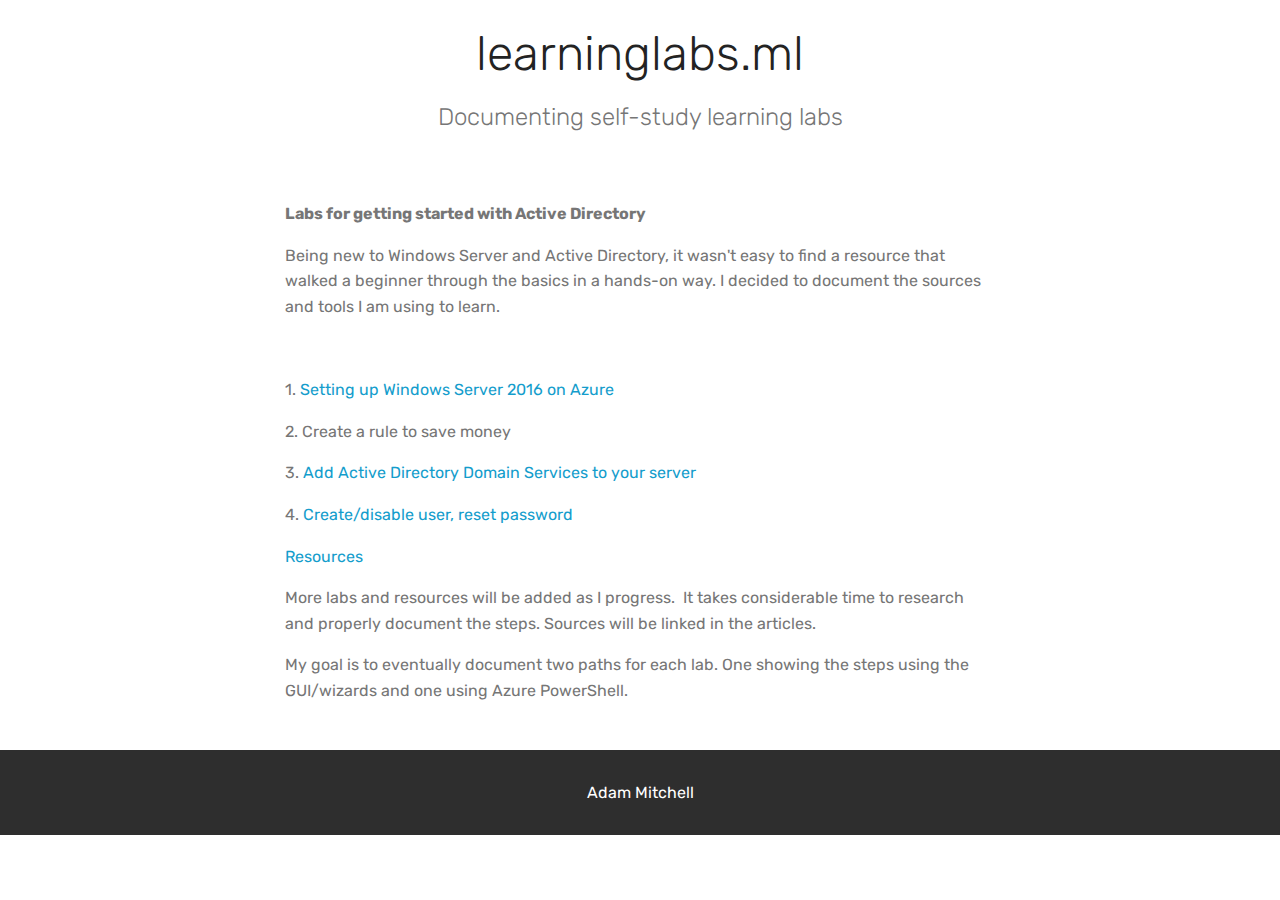
==== commit d25892e4: "create github pages" ====
--- a/index.html
+++ b/index.html
@@ -20,7 +20,7 @@
   
 </head>
 <body>
-<section class="mbr-section content4 cid-roJCKXCPIL" id="content4-3" data-rv-view="71">
+<section class="mbr-section content4 cid-roJCKXCPIL" id="content4-3" data-rv-view="72">
 
     
 
@@ -36,13 +36,29 @@
     </div>
 </section>
 
-<section class="engine"><a href="https://mobirise.co/q">bootstrap slideshow</a></section><section class="mbr-section article content1 cid-roJEyZtAhq" id="content1-7" data-rv-view="73">
+<section class="engine"><a href="https://mobirise.co/e">website authoring software</a></section><section class="mbr-section article content1 cid-roJEyZtAhq" id="content1-7" data-rv-view="74">
     
      
 
     <div class="container">
         <div class="media-container-row">
-            <div class="mbr-text col-12 col-md-8 mbr-fonts-style display-7"><p><strong>Labs for getting started with Active Directory</strong></p><p>Being new to Windows Server and Active Directory, it wasn't easy to find a resource that walked a beginner through the basics in a hands-on way. I decided to document the sources and tools I am using to learn.&nbsp;</p><p><span style="font-size: 1rem;"><br></span></p><p><span style="font-size: 1rem;">1. <a href="setting-up-windows-server.html">Setting up Windows Server 2016 on Azure</a></span><br></p><p><span style="font-size: 1rem;">2. Create a rule to save money</span></p><p><span style="font-size: 1rem;">3. <a href="page3.html">Add Active Directory Domain Services to your server</a></span></p><p><span style="font-size: 1rem;">4. <a href="page4.html">Create/disable user, reset password</a></span></p><p><span style="font-size: 1rem;"><br></span></p><p><span style="font-size: 1rem;">More labs and resources will be added as I progress. &nbsp;It takes considerable time to research and properly document the steps. Sources will be linked in the articles.&nbsp;</span></p><p>My goal is to eventually document two paths for each lab. One showing the steps using the GUI/wizards and one using Azure PowerShell.&nbsp;</p></div>
+            <div class="mbr-text col-12 col-md-8 mbr-fonts-style display-7"><p><strong>Labs for getting started with Active Directory</strong></p><p>Being new to Windows Server and Active Directory, it wasn't easy to find a resource that walked a beginner through the basics in a hands-on way. I decided to document the sources and tools I am using to learn.&nbsp;</p><p><span style="font-size: 1rem;"><br></span></p><p><span style="font-size: 1rem;">1. <a href="setting-up-windows-server.html">Setting up Windows Server 2016 on Azure</a></span><br></p><p><span style="font-size: 1rem;">2. Create a rule to save money</span></p><p><span style="font-size: 1rem;">3. <a href="page3.html">Add Active Directory Domain Services to your server</a></span></p><p><span style="font-size: 1rem;">4. <a href="page4.html">Create/disable user, reset password</a></span></p><p><a href="page5.html">Resources</a></p><p><span style="font-size: 1rem;">More labs and resources will be added as I progress. &nbsp;It takes considerable time to research and properly document the steps. Sources will be linked in the articles.&nbsp;</span></p><p>My goal is to eventually document two paths for each lab. One showing the steps using the GUI/wizards and one using Azure PowerShell.&nbsp;</p></div>
+        </div>
+    </div>
+</section>
+
+<section once="" class="cid-rrfm9zXiCL" id="footer6-k" data-rv-view="75">
+
+    
+
+    
+
+    <div class="container">
+        <div class="media-container-row align-center mbr-white">
+            <div class="col-12">
+                <p class="mbr-text mb-0 mbr-fonts-style display-7">
+                    Adam Mitchell</p>
+            </div>
         </div>
     </div>
 </section>
--- a/assets/mobirise/css/mbr-additional.css
+++ b/assets/mobirise/css/mbr-additional.css
@@ -1354,6 +1354,11 @@
 .cid-roJEyZtAhq blockquote {
   color: #767676;
 }
+.cid-rrfm9zXiCL {
+  padding-top: 30px;
+  padding-bottom: 30px;
+  background-color: #2e2e2e;
+}
 .cid-roJP3tGdZZ {
   padding-top: 60px;
   padding-bottom: 60px;
@@ -1428,6 +1433,11 @@
 .cid-rpPVYMUqka .mbr-text {
   text-align: center;
 }
+.cid-rrfZ0FNYqP {
+  padding-top: 30px;
+  padding-bottom: 30px;
+  background-color: #2e2e2e;
+}
 .cid-roJMNxtgde {
   padding-top: 60px;
   padding-bottom: 15px;
@@ -1445,6 +1455,11 @@
 .cid-roJL8s371Y blockquote {
   color: #767676;
 }
+.cid-rrfZm2idYG {
+  padding-top: 30px;
+  padding-bottom: 30px;
+  background-color: #2e2e2e;
+}
 .cid-rpPb0kfbfc {
   padding-top: 60px;
   padding-bottom: 30px;
@@ -1462,3 +1477,30 @@
 .cid-rpPb1oWRN8 blockquote {
   color: #767676;
 }
+.cid-rrfZu2YXcd {
+  padding-top: 30px;
+  padding-bottom: 30px;
+  background-color: #2e2e2e;
+}
+.cid-rrfnzqJogU {
+  padding-top: 60px;
+  padding-bottom: 15px;
+  background-color: #ffffff;
+}
+.cid-rrfnzqJogU .mbr-section-subtitle {
+  color: #767676;
+}
+.cid-rrfnA7Dchk {
+  padding-top: 30px;
+  padding-bottom: 60px;
+  background-color: #ffffff;
+}
+.cid-rrfnA7Dchk .mbr-text,
+.cid-rrfnA7Dchk blockquote {
+  color: #767676;
+}
+.cid-rrfm9zXiCL {
+  padding-top: 30px;
+  padding-bottom: 30px;
+  background-color: #2e2e2e;
+}
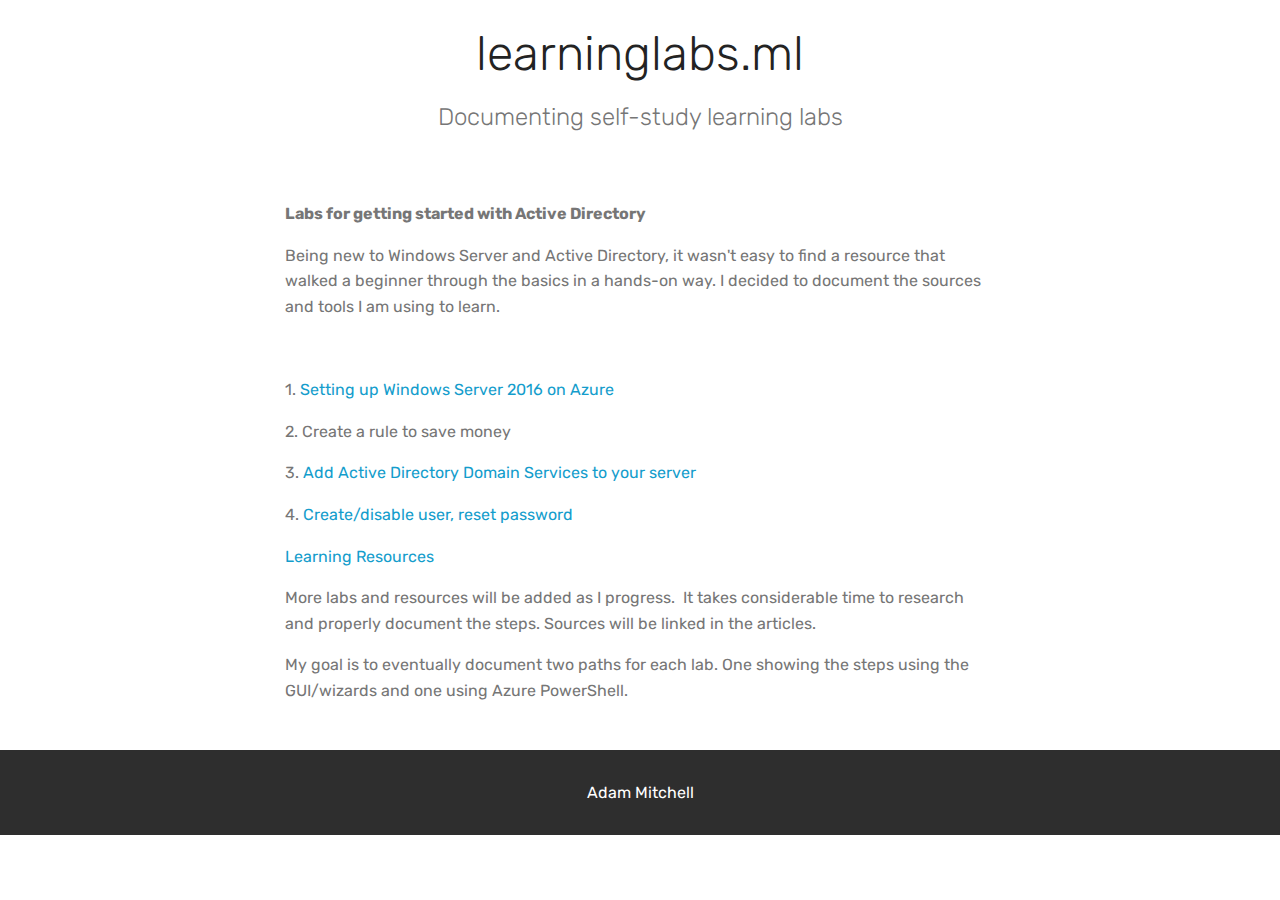
==== commit 195404e2: "create github pages" ====
--- a/index.html
+++ b/index.html
@@ -20,7 +20,7 @@
   
 </head>
 <body>
-<section class="mbr-section content4 cid-roJCKXCPIL" id="content4-3" data-rv-view="72">
+<section class="mbr-section content4 cid-roJCKXCPIL" id="content4-3" data-rv-view="140">
 
     
 
@@ -36,18 +36,18 @@
     </div>
 </section>
 
-<section class="engine"><a href="https://mobirise.co/e">website authoring software</a></section><section class="mbr-section article content1 cid-roJEyZtAhq" id="content1-7" data-rv-view="74">
+<section class="engine"><a href="https://mobirise.co/a">free web site builder</a></section><section class="mbr-section article content1 cid-roJEyZtAhq" id="content1-7" data-rv-view="142">
     
      
 
     <div class="container">
         <div class="media-container-row">
-            <div class="mbr-text col-12 col-md-8 mbr-fonts-style display-7"><p><strong>Labs for getting started with Active Directory</strong></p><p>Being new to Windows Server and Active Directory, it wasn't easy to find a resource that walked a beginner through the basics in a hands-on way. I decided to document the sources and tools I am using to learn.&nbsp;</p><p><span style="font-size: 1rem;"><br></span></p><p><span style="font-size: 1rem;">1. <a href="setting-up-windows-server.html">Setting up Windows Server 2016 on Azure</a></span><br></p><p><span style="font-size: 1rem;">2. Create a rule to save money</span></p><p><span style="font-size: 1rem;">3. <a href="page3.html">Add Active Directory Domain Services to your server</a></span></p><p><span style="font-size: 1rem;">4. <a href="page4.html">Create/disable user, reset password</a></span></p><p><a href="page5.html">Resources</a></p><p><span style="font-size: 1rem;">More labs and resources will be added as I progress. &nbsp;It takes considerable time to research and properly document the steps. Sources will be linked in the articles.&nbsp;</span></p><p>My goal is to eventually document two paths for each lab. One showing the steps using the GUI/wizards and one using Azure PowerShell.&nbsp;</p></div>
+            <div class="mbr-text col-12 col-md-8 mbr-fonts-style display-7"><p><strong>Labs for getting started with Active Directory</strong></p><p>Being new to Windows Server and Active Directory, it wasn't easy to find a resource that walked a beginner through the basics in a hands-on way. I decided to document the sources and tools I am using to learn.&nbsp;</p><p><span style="font-size: 1rem;"><br></span></p><p><span style="font-size: 1rem;">1. <a href="setting-up-windows-server.html">Setting up Windows Server 2016 on Azure</a></span><br></p><p><span style="font-size: 1rem;">2. Create a rule to save money</span></p><p><span style="font-size: 1rem;">3. <a href="add-adds.html">Add Active Directory Domain Services to your server</a></span></p><p><span style="font-size: 1rem;">4. <a href="create-a-user.html">Create/disable user, reset password</a></span></p><p><a href="learning-resources.html">Learning&nbsp;Resources</a></p><p><span style="font-size: 1rem;">More labs and resources will be added as I progress. &nbsp;It takes considerable time to research and properly document the steps. Sources will be linked in the articles.&nbsp;</span></p><p>My goal is to eventually document two paths for each lab. One showing the steps using the GUI/wizards and one using Azure PowerShell.&nbsp;</p></div>
         </div>
     </div>
 </section>
 
-<section once="" class="cid-rrfm9zXiCL" id="footer6-k" data-rv-view="75">
+<section once="" class="cid-rrfm9zXiCL" id="footer6-k" data-rv-view="143">
 
     
 
--- a/assets/mobirise/css/mbr-additional.css
+++ b/assets/mobirise/css/mbr-additional.css
@@ -1390,6 +1390,72 @@
     width: 100% !important;
   }
 }
+.cid-roJMNxtgde {
+  padding-top: 60px;
+  padding-bottom: 15px;
+  background-color: #ffffff;
+}
+.cid-roJMNxtgde .mbr-section-subtitle {
+  color: #767676;
+}
+.cid-roJL8s371Y {
+  padding-top: 30px;
+  padding-bottom: 30px;
+  background-color: #ffffff;
+}
+.cid-roJL8s371Y .mbr-text,
+.cid-roJL8s371Y blockquote {
+  color: #767676;
+}
+.cid-rrfZm2idYG {
+  padding-top: 30px;
+  padding-bottom: 30px;
+  background-color: #2e2e2e;
+}
+.cid-rrfnzqJogU {
+  padding-top: 60px;
+  padding-bottom: 15px;
+  background-color: #ffffff;
+}
+.cid-rrfnzqJogU .mbr-section-subtitle {
+  color: #767676;
+}
+.cid-rrfnA7Dchk {
+  padding-top: 30px;
+  padding-bottom: 60px;
+  background-color: #ffffff;
+}
+.cid-rrfnA7Dchk .mbr-text,
+.cid-rrfnA7Dchk blockquote {
+  color: #767676;
+}
+.cid-rrfm9zXiCL {
+  padding-top: 30px;
+  padding-bottom: 30px;
+  background-color: #2e2e2e;
+}
+.cid-rpPb0kfbfc {
+  padding-top: 60px;
+  padding-bottom: 30px;
+  background-color: #ffffff;
+}
+.cid-rpPb0kfbfc .mbr-section-subtitle {
+  color: #767676;
+}
+.cid-rpPb1oWRN8 {
+  padding-top: 15px;
+  padding-bottom: 15px;
+  background-color: #ffffff;
+}
+.cid-rpPb1oWRN8 .mbr-text,
+.cid-rpPb1oWRN8 blockquote {
+  color: #767676;
+}
+.cid-rrfZu2YXcd {
+  padding-top: 30px;
+  padding-bottom: 30px;
+  background-color: #2e2e2e;
+}
 .cid-roJPGUbXRT {
   padding-top: 60px;
   padding-bottom: 60px;
@@ -1433,74 +1499,11 @@
 .cid-rpPVYMUqka .mbr-text {
   text-align: center;
 }
+.cid-rpPVYMUqka .mbr-text DIV {
+  text-align: left;
+}
 .cid-rrfZ0FNYqP {
   padding-top: 30px;
   padding-bottom: 30px;
   background-color: #2e2e2e;
 }
-.cid-roJMNxtgde {
-  padding-top: 60px;
-  padding-bottom: 15px;
-  background-color: #ffffff;
-}
-.cid-roJMNxtgde .mbr-section-subtitle {
-  color: #767676;
-}
-.cid-roJL8s371Y {
-  padding-top: 30px;
-  padding-bottom: 30px;
-  background-color: #ffffff;
-}
-.cid-roJL8s371Y .mbr-text,
-.cid-roJL8s371Y blockquote {
-  color: #767676;
-}
-.cid-rrfZm2idYG {
-  padding-top: 30px;
-  padding-bottom: 30px;
-  background-color: #2e2e2e;
-}
-.cid-rpPb0kfbfc {
-  padding-top: 60px;
-  padding-bottom: 30px;
-  background-color: #ffffff;
-}
-.cid-rpPb0kfbfc .mbr-section-subtitle {
-  color: #767676;
-}
-.cid-rpPb1oWRN8 {
-  padding-top: 15px;
-  padding-bottom: 15px;
-  background-color: #ffffff;
-}
-.cid-rpPb1oWRN8 .mbr-text,
-.cid-rpPb1oWRN8 blockquote {
-  color: #767676;
-}
-.cid-rrfZu2YXcd {
-  padding-top: 30px;
-  padding-bottom: 30px;
-  background-color: #2e2e2e;
-}
-.cid-rrfnzqJogU {
-  padding-top: 60px;
-  padding-bottom: 15px;
-  background-color: #ffffff;
-}
-.cid-rrfnzqJogU .mbr-section-subtitle {
-  color: #767676;
-}
-.cid-rrfnA7Dchk {
-  padding-top: 30px;
-  padding-bottom: 60px;
-  background-color: #ffffff;
-}
-.cid-rrfnA7Dchk .mbr-text,
-.cid-rrfnA7Dchk blockquote {
-  color: #767676;
-}
-.cid-rrfm9zXiCL {
-  padding-top: 30px;
-  padding-bottom: 30px;
-  background-color: #2e2e2e;
-}
